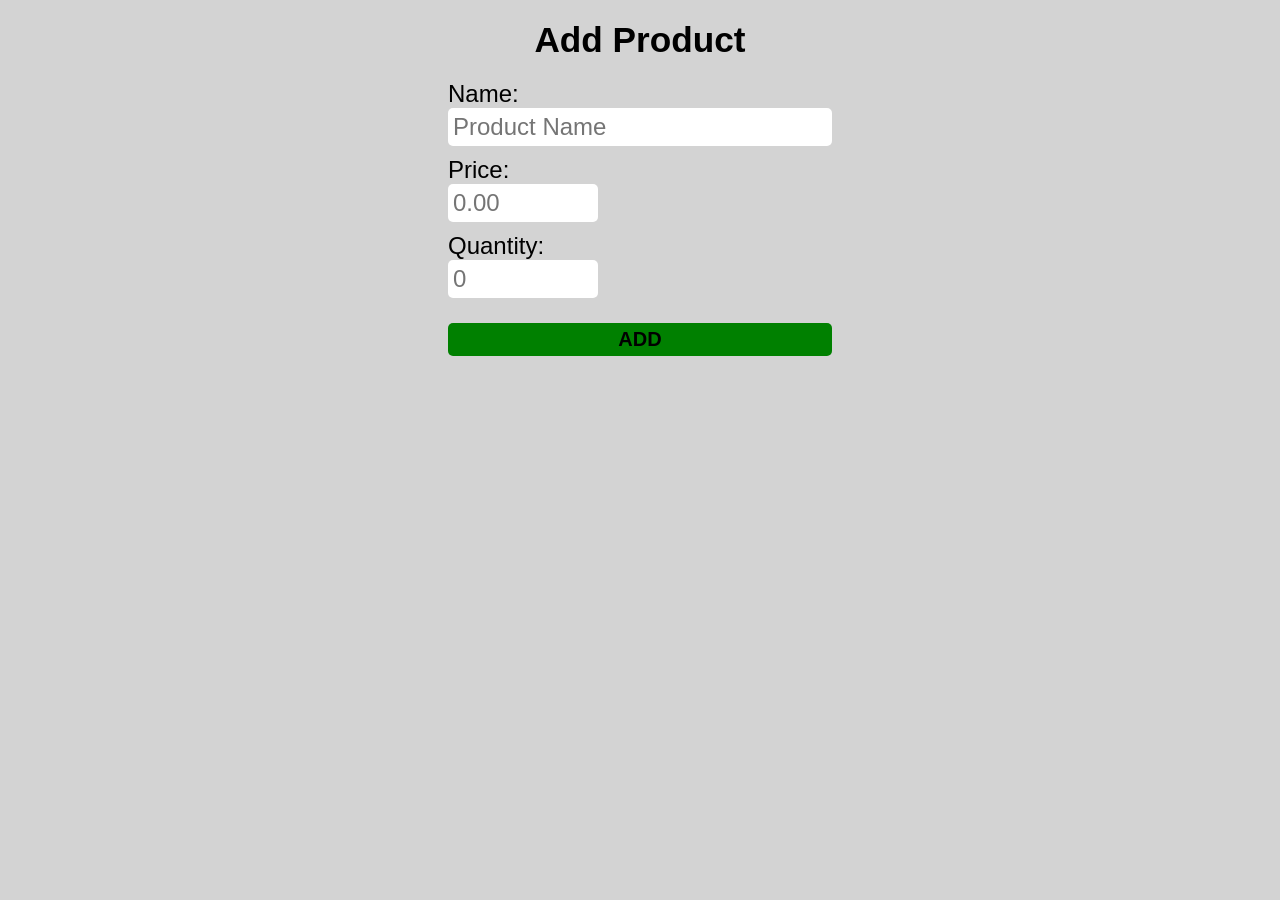
==== public/addProduct.public.html @ 5feff31d "Added add product form" ====
<!doctype html>
<html lang="en">
  <head>
    <meta charset="UTF-8" />
    <meta name="viewport" content="width=device-width, initial-scale=1.0" />
    <link rel="stylesheet" href="../style/addProduct.css" />
    <title>Add Product</title>
  </head>
  <body>
    <header>
      <h1>Add Product</h1>
    </header>
    <main>
      <form action="" method="post">
        <div class="input-wrap">
          <label for="input-name">Name:</label>
          <input
            type="text"
            name="productName"
            id="input-name"
            placeholder="Product Name"
          />
        </div>

        <div class="input-wrap">
          <label for="input-price">Price:</label>
          <input
            type="number"
            step="any"
            name="productPrice"
            id="input-price"
            placeholder="0.00"
          />
        </div>

        <div class="input-wrap">
          <label for="input-quantity">Quantity:</label>
          <input
            type="number"
            name="stockQuantity"
            id="input-quantity"
            placeholder="0"
          />
        </div>

        <button type="submit">ADD</button>
      </form>
    </main>
    <footer></footer>
  </body>
</html>
---- style/addProduct.css ----
::before,
::after,
* {
  margin: 0px;
  padding: 0px;
  object-fit: cover;
  box-sizing: border-box;
}

:root {
  --spacing-s: 5px;
  --spacing-m: 10px;
  --spacing-l: 15px;
  --spacing-xl: 20px;
}

body {
  background-color: lightgray;
  font-family: Arial, Helvetica, sans-serif;
  font-size: 1.1rem;
}

header {
  padding: var(--spacing-xl);
}

h1 {
  text-align: center;
}

form {
  max-width: 30%;
  margin: auto;
  font-size: 1.5rem;
}

form .input-wrap {
  display: grid;
  margin-bottom: var(--spacing-m);
}

form #input-name {
  width: 100%;
}

form #input-price,
#input-quantity {
  width: 150px;
}

form label {
  cursor: pointer;
}

form input {
  font-size: 1.5rem;
  padding: var(--spacing-s);
  border-radius: var(--spacing-s);
  border: none;
  outline: none;
}

form button {
  width: 100%;
  background-color: green;
  padding: var(--spacing-s);
  border-radius: var(--spacing-s);
  border: none;
  font-size: 1.25rem;
  font-weight: bold;
  cursor: pointer;
  margin-top: var(--spacing-l);
}
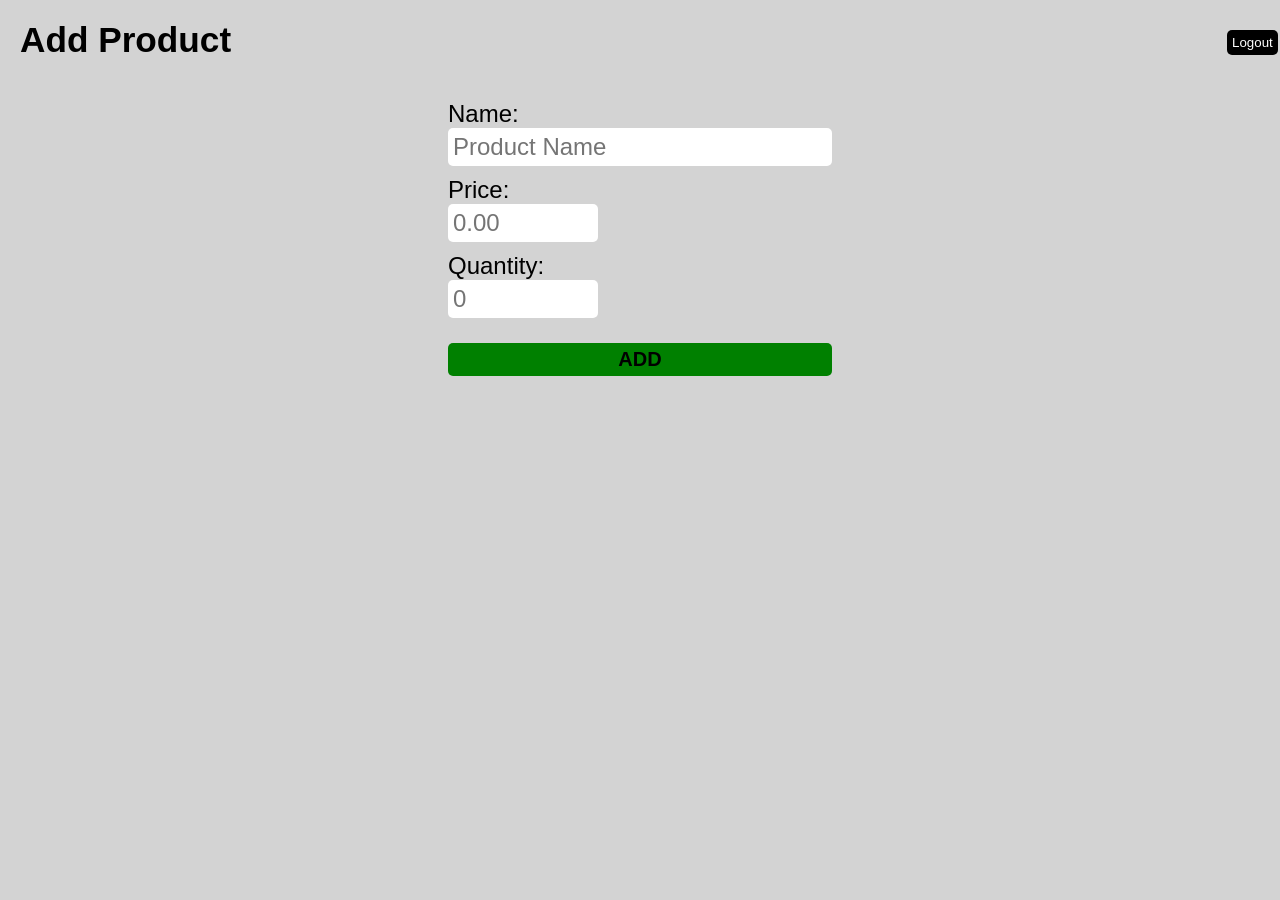
==== commit f100df41: "Fixed some bugs to login logout security" ====
--- a/public/addProduct.public.html
+++ b/public/addProduct.public.html
@@ -9,9 +9,14 @@
   <body>
     <header>
       <h1>Add Product</h1>
+      <div class="logout-container">
+        <form action="../pure/logout.pure.php" method="post">
+          <button type="submit">Logout</button>
+        </form>
+      </div>
     </header>
     <main>
-      <form action="" method="post">
+      <form action="../pure/add.pure.php" method="post">
         <div class="input-wrap">
           <label for="input-name">Name:</label>
           <input
@@ -43,7 +48,7 @@
           />
         </div>
 
-        <button type="submit">ADD</button>
+        <button type="submit" class="add-button">ADD</button>
       </form>
     </main>
     <footer></footer>
--- a/style/addProduct.css
+++ b/style/addProduct.css
@@ -22,6 +22,22 @@
 
 header {
   padding: var(--spacing-xl);
+  display: flex;
+  justify-content: space-between;
+  align-items: center;
+}
+
+header button {
+  padding: var(--spacing-s);
+  border-radius: var(--spacing-s);
+  border: none;
+  background-color: black;
+  cursor: pointer;
+  color: white;
+}
+
+main {
+  padding-top: var(--spacing-xl);
 }
 
 h1 {
@@ -60,7 +76,7 @@
   outline: none;
 }
 
-form button {
+form .add-button {
   width: 100%;
   background-color: green;
   padding: var(--spacing-s);
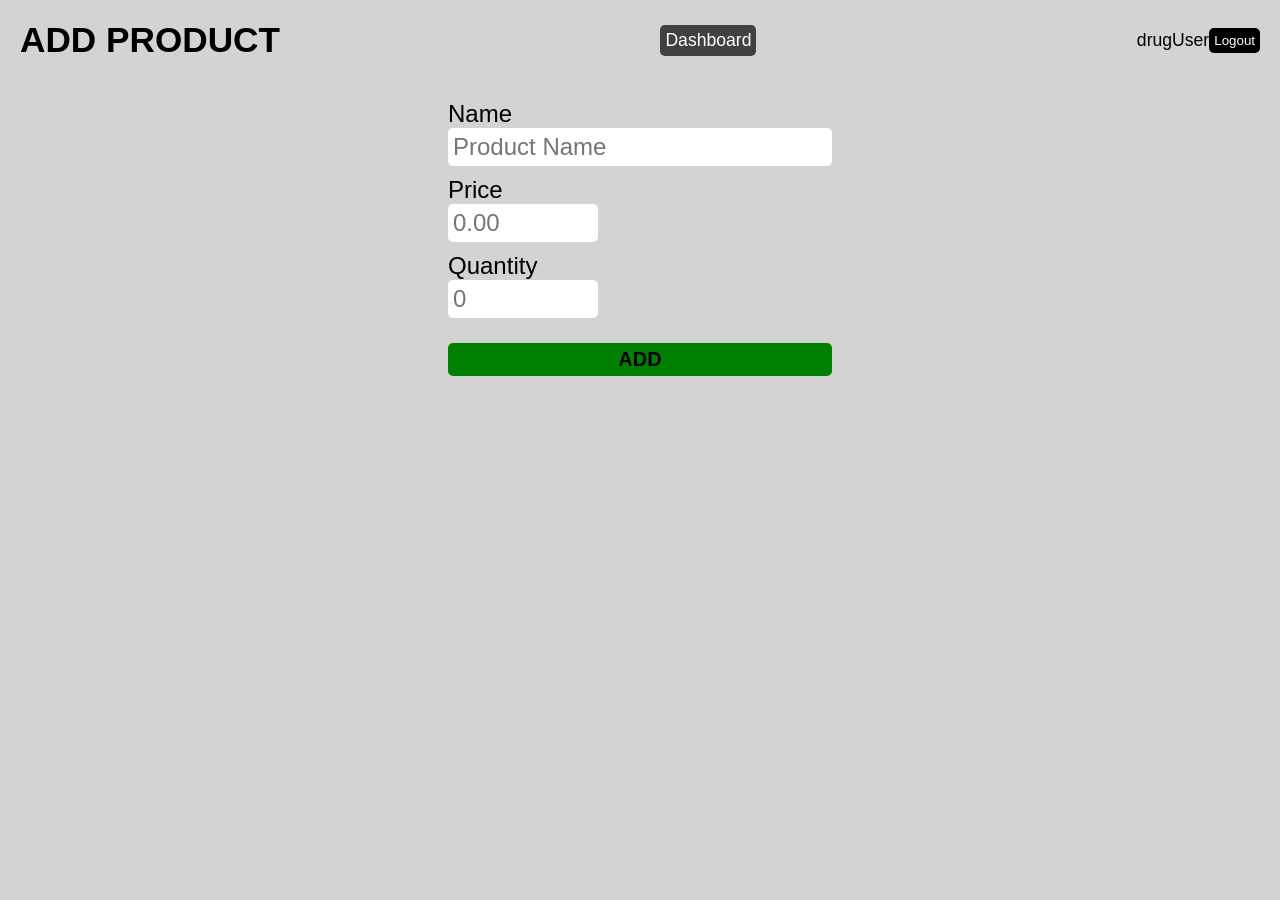
==== commit be7bc87c: "feat: add error notification to creation form and make it functional" ====
--- a/public/addProduct.public.html
+++ b/public/addProduct.public.html
@@ -3,22 +3,27 @@
   <head>
     <meta charset="UTF-8" />
     <meta name="viewport" content="width=device-width, initial-scale=1.0" />
-    <link rel="stylesheet" href="../style/addProduct.css" />
+    <link rel="stylesheet" href="../style/form-style.css" />
     <title>Add Product</title>
   </head>
+
   <body>
     <header>
-      <h1>Add Product</h1>
+      <h1>ADD PRODUCT</h1>
+      <nav class="nav-container">
+        <ul>
+          <li><a href="./dashboard.public.html">Dashboard</a></li>
+        </ul>
+      </nav>
       <div class="logout-container">
-        <form action="../pure/logout.pure.php" method="post">
-          <button type="submit">Logout</button>
-        </form>
+        <p class="log-user">drugUser</p>
+        <button class="logout-button">Logout</button>
       </div>
     </header>
     <main>
-      <form action="../pure/add.pure.php" method="post">
+      <form action="" method="post" class="add-form">
         <div class="input-wrap">
-          <label for="input-name">Name:</label>
+          <label for="input-name">Name</label>
           <input
             type="text"
             name="productName"
@@ -28,7 +33,7 @@
         </div>
 
         <div class="input-wrap">
-          <label for="input-price">Price:</label>
+          <label for="input-price">Price</label>
           <input
             type="number"
             step="any"
@@ -39,7 +44,7 @@
         </div>
 
         <div class="input-wrap">
-          <label for="input-quantity">Quantity:</label>
+          <label for="input-quantity">Quantity</label>
           <input
             type="number"
             name="stockQuantity"
@@ -50,7 +55,11 @@
 
         <button type="submit" class="add-button">ADD</button>
       </form>
+      <div class="add-error-container">
+        <!-- <p class="error-notification"></p> -->
+      </div>
     </main>
     <footer></footer>
+    <script type="module" src="../scripts/init.js"></script>
   </body>
 </html>
--- a/style/form-style.css
+++ b/style/form-style.css
@@ -0,0 +1,134 @@
+::before,
+::after,
+* {
+  margin: 0px;
+  padding: 0px;
+  object-fit: cover;
+  box-sizing: border-box;
+}
+
+:root {
+  --spacing-s: 5px;
+  --spacing-m: 10px;
+  --spacing-l: 15px;
+  --spacing-xl: 20px;
+}
+
+body {
+  background-color: lightgray;
+  font-family: Arial, Helvetica, sans-serif;
+  font-size: 1.1rem;
+}
+
+header {
+  padding: var(--spacing-xl);
+  display: flex;
+  justify-content: space-between;
+  align-items: center;
+}
+
+header ul {
+  display: flex;
+  justify-content: space-between;
+  align-items: center;
+  list-style: none;
+}
+
+header ul li {
+  background-color: rgb(65, 65, 65);
+  padding: var(--spacing-s);
+  margin: 0 var(--spacing-xl);
+  border-radius: var(--spacing-s);
+}
+
+header ul a {
+  color: white;
+  text-decoration: none;
+}
+
+header .logout-container {
+  display: flex;
+  justify-content: center;
+  align-items: center;
+}
+
+header button {
+  padding: var(--spacing-s);
+  border-radius: var(--spacing-s);
+  border: none;
+  background-color: black;
+  cursor: pointer;
+  color: white;
+}
+
+main {
+  padding-top: var(--spacing-xl);
+}
+
+h1 {
+  text-align: center;
+}
+
+form {
+  max-width: 30%;
+  margin: auto;
+  font-size: 1.5rem;
+  margin-bottom: var(--spacing-m);
+}
+
+form .input-wrap {
+  display: grid;
+  margin-bottom: var(--spacing-m);
+}
+
+form #input-name {
+  width: 100%;
+}
+
+form #input-price,
+#input-quantity {
+  width: 150px;
+}
+
+form label {
+  cursor: pointer;
+}
+
+form input {
+  font-size: 1.5rem;
+  padding: var(--spacing-s);
+  border-radius: var(--spacing-s);
+  border: none;
+  outline: none;
+}
+
+form .add-button,
+.update-button {
+  width: 100%;
+  background-color: green;
+  padding: var(--spacing-s);
+  border-radius: var(--spacing-s);
+  border: none;
+  font-size: 1.25rem;
+  font-weight: bold;
+  cursor: pointer;
+  margin-top: var(--spacing-l);
+}
+
+form .active-wrap {
+  display: flex;
+  justify-content: start;
+  align-items: center;
+}
+
+form .active-wrap select {
+  font-size: 1.25rem;
+  margin-left: var(--spacing-s);
+}
+
+.add-error-container {
+  display: flex;
+  flex-direction: column;
+  justify-content: center;
+  align-items: center;
+}
